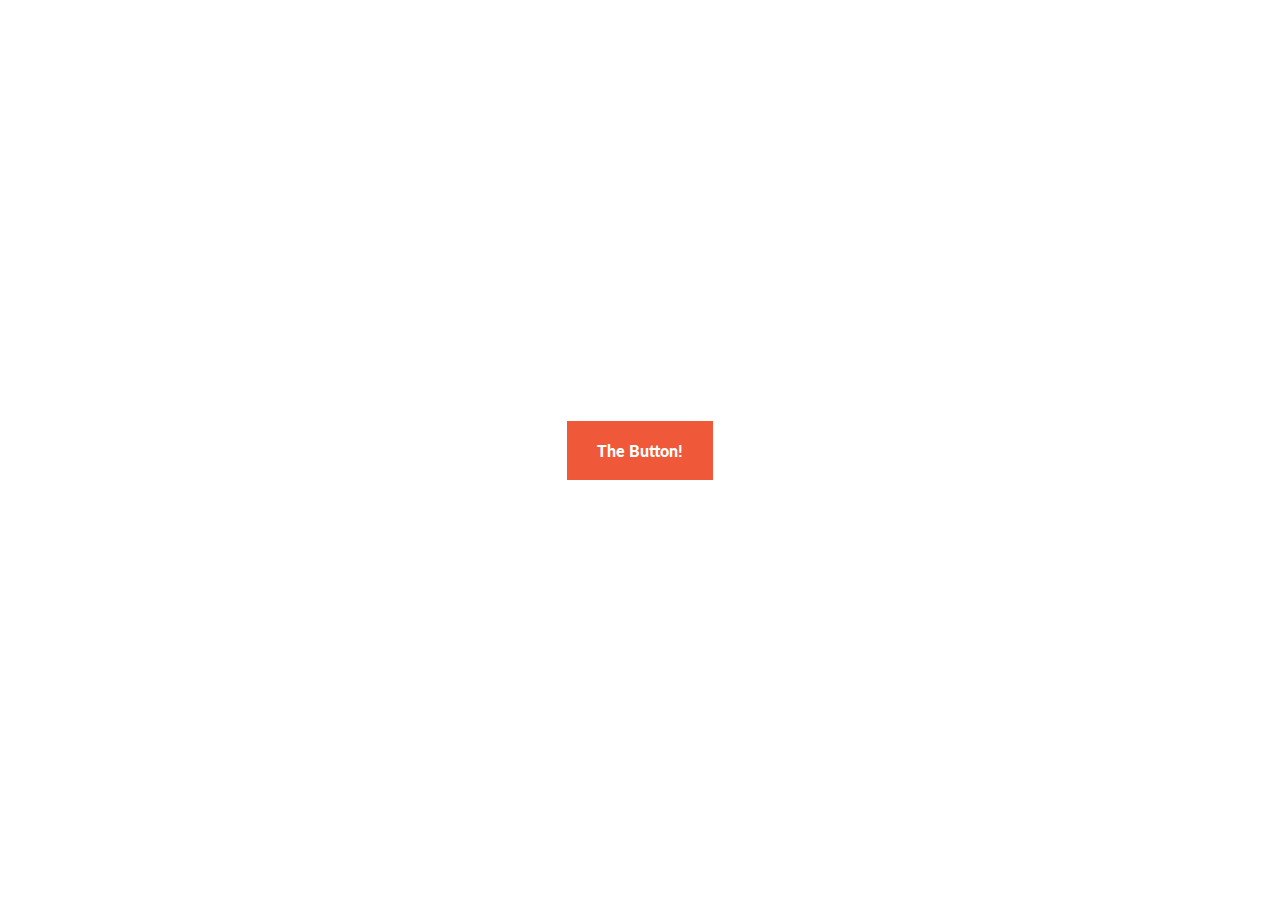
==== index.html @ fcad89af "complete button styles" ====
<!DOCTYPE html>
<html>
<head>
	<link href="https://fonts.googleapis.com/css2?family=Lato:wght@400;900&display=swap" rel="stylesheet">
	<link rel="stylesheet" type="text/css" href="style.css">
	<title>CSS Challenge - Super-Styled Button</title>
</head>
<body>

<a href="#" class="btn">The Button!</a>

</body>
</html>
---- style.css ----
/* DON'T TOUCH THIS! */
body {
  height: 100vh;
  margin: 0;
  padding: 0;
  display: flex;
  justify-content: center;
  align-items: center;
}
/* DON'T TOUCH THIS! */

/* ==========================
 Write your solution here!
  ========================== */


  /* - Main button background: #ef5839
 - Hovered button background: #d4b44c
 - Hovered button text color: #2e354f  */

 .btn {
   display: inline-block;
   text-decoration: none;
   background:  #ef5839;
   color: #fff;
   font-family: 'Lato', sans-serif;
   font-weight: 900;
   padding: 20px 30px;
 } 

 .btn:hover {
   color: #2e354f; 
   background: #d4b44c; 
   font-size: 32px;
   
   
   
 }
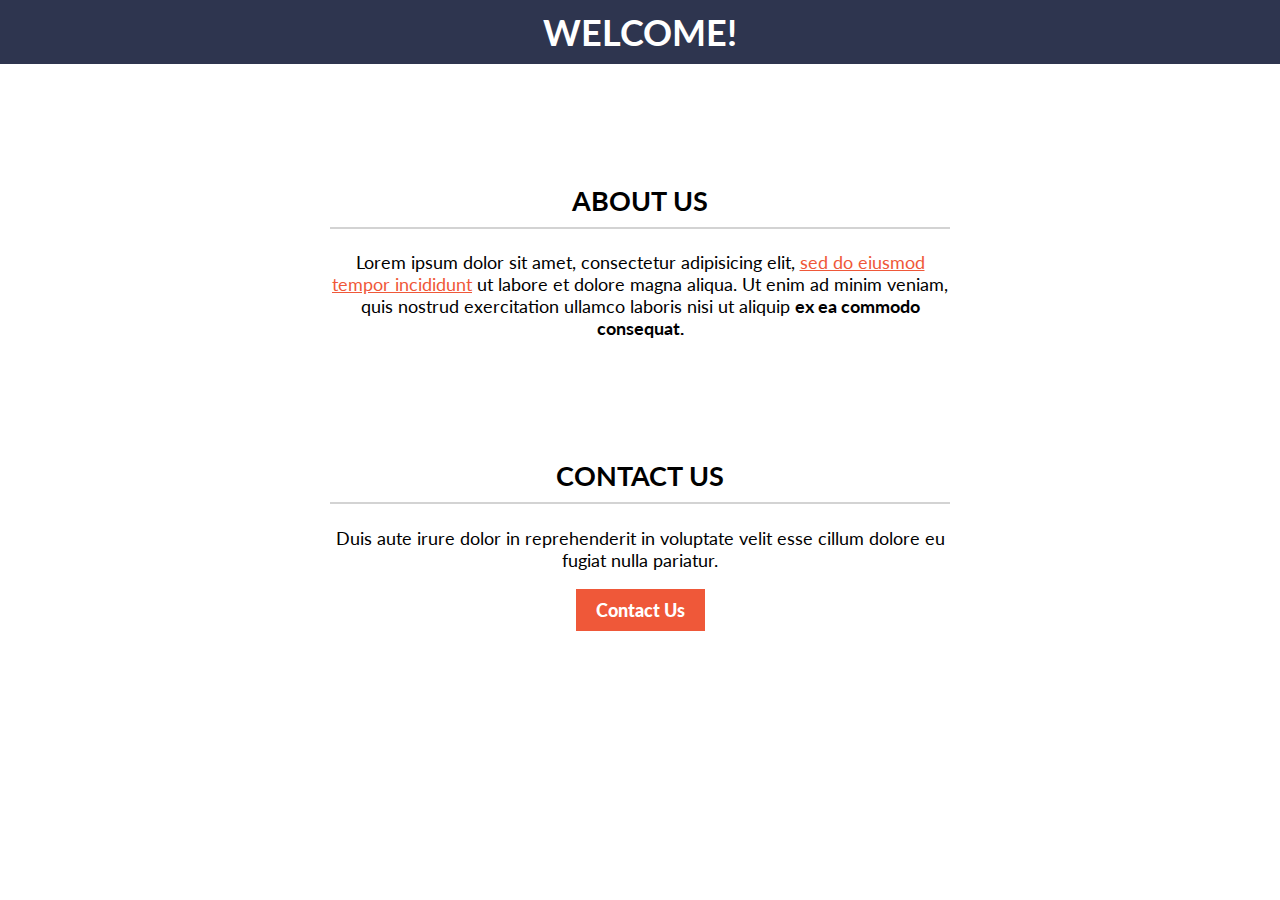
==== commit cd1a6beb: "complete challenge 3 spacing" ====
--- a/index.html
+++ b/index.html
@@ -3,11 +3,28 @@
 <head>
 	<link href="https://fonts.googleapis.com/css2?family=Lato:wght@400;900&display=swap" rel="stylesheet">
 	<link rel="stylesheet" type="text/css" href="style.css">
-	<title>CSS Challenge - Super-Styled Button</title>
+	<title>CSS Challenge - Landing Page</title>
 </head>
 <body>
 
-<a href="#" class="btn">The Button!</a>
+<div class="title-section">
+	<h1 class="title-text">Welcome!</h1>
+</div>
+
+<div class="container about-section">
+	<h2 class="section-title">About Us</h2>
+	<p class="text">Lorem ipsum dolor sit amet, consectetur adipisicing elit, <a href="#" class="underlined">sed do eiusmod
+	tempor incididunt</a> ut labore et dolore magna aliqua. Ut enim ad minim veniam,
+	quis nostrud exercitation ullamco laboris nisi ut aliquip <strong>ex ea commodo
+	consequat.</strong></p>
+</div>
+
+<div class="container contact-section">
+	<h2 class="section-title">Contact Us</h2>
+	<p class="text">Duis aute irure dolor in reprehenderit in voluptate velit esse
+	cillum dolore eu fugiat nulla pariatur.</p>
+	<a href="#" class="btn">Contact Us</a>
+</div>
 
 </body>
 </html>--- a/style.css
+++ b/style.css
@@ -1,38 +1,73 @@
 /* DON'T TOUCH THIS! */
 body {
-  height: 100vh;
-  margin: 0;
-  padding: 0;
-  display: flex;
-  justify-content: center;
-  align-items: center;
+	font-size: 18px;
+  font-family: 'Lato', sans-serif;
+  text-align: center;
+}
+html,body {
+	overflow-x: hidden;
+	margin: 0;
+	padding: 0;
+}
+
+h1 {
+	font-size: 36px;
+	width: 100%;
+	text-transform: uppercase;
+	background: #2e354f;
+	margin: 0;
+	color: white;
+}
+
+
+.section-title {
+	text-transform: uppercase;
+}
+
+.underlined {
+	color: #ef5839;
+}
+
+.btn {
+	text-decoration: none;
+	color: white;
+	font-weight: 900;
+	background: #ef5839;
+	display: inline-block;
+}
+
+.btn:hover {
+	color: #2e354f;
+	background: #d4b44c;
 }
 /* DON'T TOUCH THIS! */
 
 /* ==========================
- Write your solution here!
-  ========================== */
+	Write your solution here!
+   ========================== */
 
+   .container {
+     width: 620px;
+     /* border: 2px solid black; */
+     margin: 0 auto;
+     margin-bottom: 120px;
+   }
 
-  /* - Main button background: #ef5839
- - Hovered button background: #d4b44c
- - Hovered button text color: #2e354f  */
+   .title-section {
+     margin-bottom: 120px;
+   }
 
- .btn {
-   display: inline-block;
-   text-decoration: none;
-   background:  #ef5839;
-   color: #fff;
-   font-family: 'Lato', sans-serif;
-   font-weight: 900;
-   padding: 20px 30px;
- } 
+   .title-text {
+     padding: 10px 0;
+   }
 
- .btn:hover {
-   color: #2e354f; 
-   background: #d4b44c; 
-   font-size: 32px;
-   
-   
-   
- }+   .section-title {
+     padding-bottom: 10px;
+     border-bottom: 2px solid #d3d3d3;
+   }
+
+   .btn {
+     display: inline-block;
+     padding: 10px 20px;
+
+   }